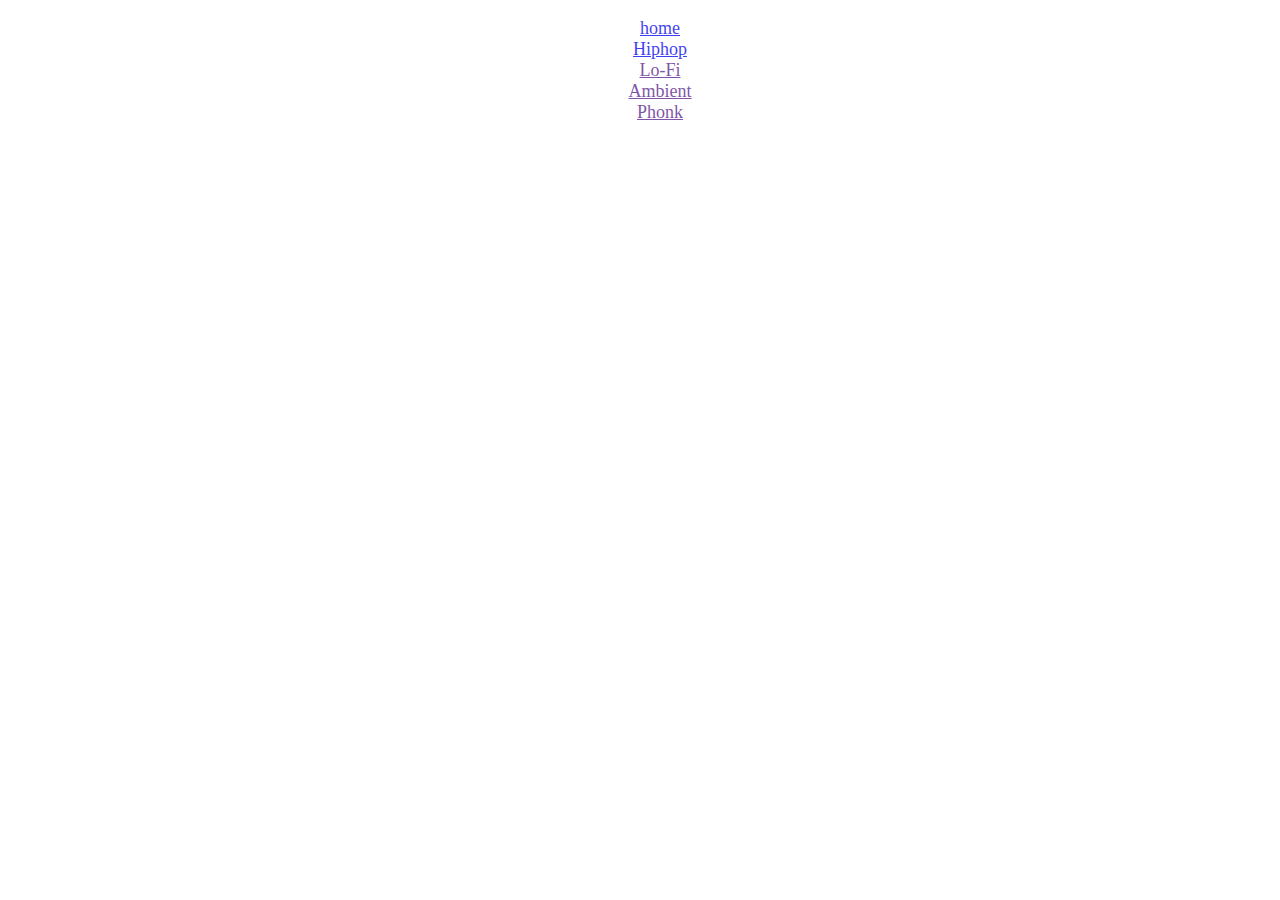
==== public_html/index.html @ c33a41a5 "first commit" ====
<!DOCTYPE html>
<html lang="en">
<head>
    <meta charset="UTF-8">
    <meta http-equiv="X-UA-Compatible" content="IE=edge">
    <meta name="viewport" content="width=device-width, initial-scale=1.0">
    <link rel="stylesheet" href="../assets/css/index.css">
    <link rel="stylesheet" href="../assets/css/nav.css">
    <title>home</title>
</head>
<body>
    <!-- make a navigation bar with links to every other page with a different genre and then play that genre -->
    <div class="nav">
        <ul>
            <li><a href="./index.html">home</a></li>
            <li><a href="./hiphop.html">Hiphop</a></li>
            <li><a href="">Lo-Fi</a></li>
            <li><a href="">Ambient</a></li>
            <li><a href="">Phonk</a></li>
        </ul>
    </div>
</body>
</html>
---- assets/css/index.css ----
body {
    /* background-image: url("https://media.giphy.com/media/1RBTyJ0wspEllt3i2c/giphy.gif"); */
    /* background-image: url("https://tenor.com/bLlQv.gif"); */
    background-image: url("https://media.giphy.com/media/fniVO5yA3ddAq6A19V/giphy.gif");
    background-repeat: no-repeat;
    background-size: cover;
}
---- assets/css/nav.css ----
.nav {
    list-style-type: none;
    text-align: center;
    font-size: large;
}

.nav li {
    display: flex;
    flex-direction: column;
    background-color: white;
    opacity: 75%;
}
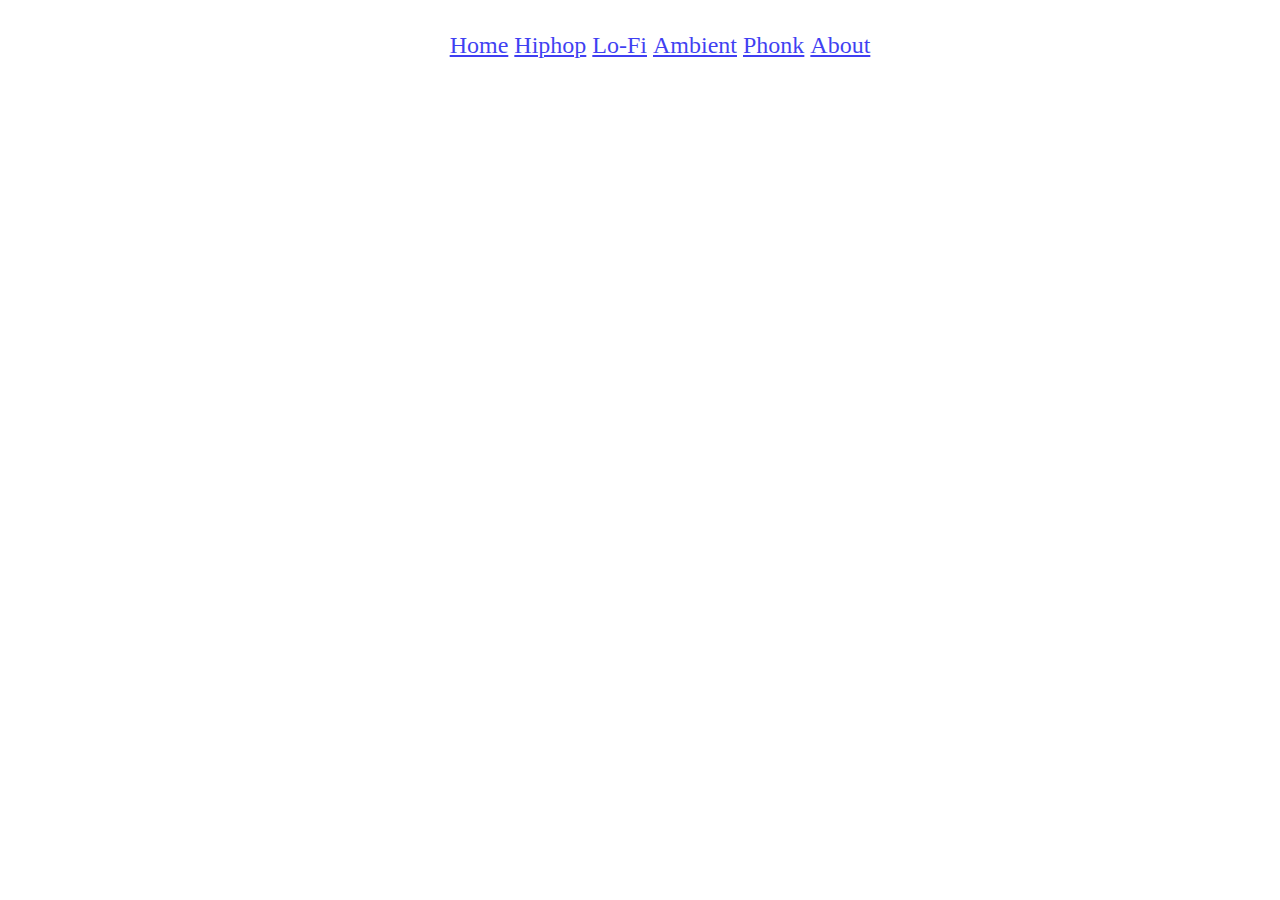
==== commit a9c9fc16: "added the major file structure" ====
--- a/public_html/index.html
+++ b/public_html/index.html
@@ -12,11 +12,12 @@
     <!-- make a navigation bar with links to every other page with a different genre and then play that genre -->
     <div class="nav">
         <ul>
-            <li><a href="./index.html">home</a></li>
+            <li><a href="./index.html">Home</a></li>
             <li><a href="./hiphop.html">Hiphop</a></li>
-            <li><a href="">Lo-Fi</a></li>
-            <li><a href="">Ambient</a></li>
-            <li><a href="">Phonk</a></li>
+            <li><a href="./Lofi.html">Lo-Fi</a></li>
+            <li><a href="./ambient.html">Ambient</a></li>
+            <li><a href="./phonk.html">Phonk</a></li>
+            <li><a href="./about.html">About</a></li>
         </ul>
     </div>
 </body>
--- a/assets/css/nav.css
+++ b/assets/css/nav.css
@@ -1,11 +1,14 @@
 .nav {
+    display: flex;
+    flex-direction: column;
     list-style-type: none;
     text-align: center;
-    font-size: large;
+    font-size: x-large;
+
 }
 
 .nav li {
-    display: flex;
+    display: inline;
     flex-direction: column;
     background-color: white;
     opacity: 75%;
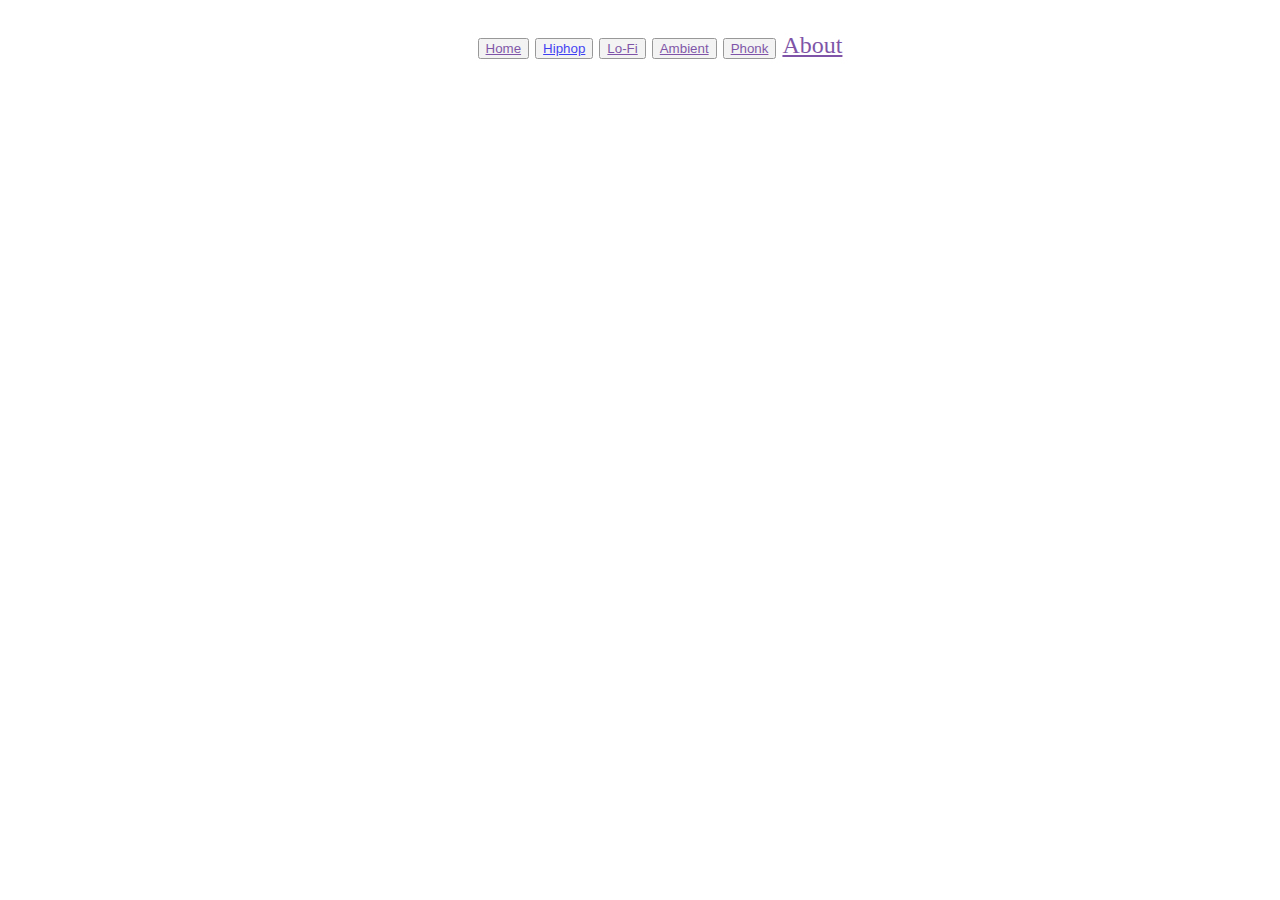
==== commit 9d36c363: "initial commit" ====
--- a/public_html/index.html
+++ b/public_html/index.html
@@ -6,19 +6,22 @@
     <meta name="viewport" content="width=device-width, initial-scale=1.0">
     <link rel="stylesheet" href="../assets/css/index.css">
     <link rel="stylesheet" href="../assets/css/nav.css">
+    <script src="../assets/js/cookiefix.js"></script>
     <title>home</title>
 </head>
 <body>
     <!-- make a navigation bar with links to every other page with a different genre and then play that genre -->
     <div class="nav">
         <ul>
-            <li><a href="./index.html">Home</a></li>
-            <li><a href="./hiphop.html">Hiphop</a></li>
-            <li><a href="./Lofi.html">Lo-Fi</a></li>
-            <li><a href="./ambient.html">Ambient</a></li>
-            <li><a href="./phonk.html">Phonk</a></li>
-            <li><a href="./about.html">About</a></li>
+            <!-- make a to button -->
+            <li><button><a href="">Home</a></button></li>
+            <li><button><a id="hiphop" class="changeGif" href="index.html">Hiphop</a></button></li>
+            <li><button><a id="lofi" class="changeGif" href="">Lo-Fi</a></button></li>
+            <li><button><a id="ambient" class="changeGif" href="">Ambient</a></button></li>
+            <li><button><a id="phonk" class="changeGif" href="">Phonk</a></button></li>
+            <li><a href="">About</a></li>
         </ul>
     </div>
+    
 </body>
 </html>--- a/assets/css/index.css
+++ b/assets/css/index.css
@@ -1,7 +1,10 @@
 body {
-    /* background-image: url("https://media.giphy.com/media/1RBTyJ0wspEllt3i2c/giphy.gif"); */
-    /* background-image: url("https://tenor.com/bLlQv.gif"); */
     background-image: url("https://media.giphy.com/media/fniVO5yA3ddAq6A19V/giphy.gif");
     background-repeat: no-repeat;
     background-size: cover;
-}+}
+
+
+/* other links you can use:  */
+/* -https://media.giphy.com/media/1RBTyJ0wspEllt3i2c/giphy.gif */
+/* -https://tenor.com/bLlQv.gif */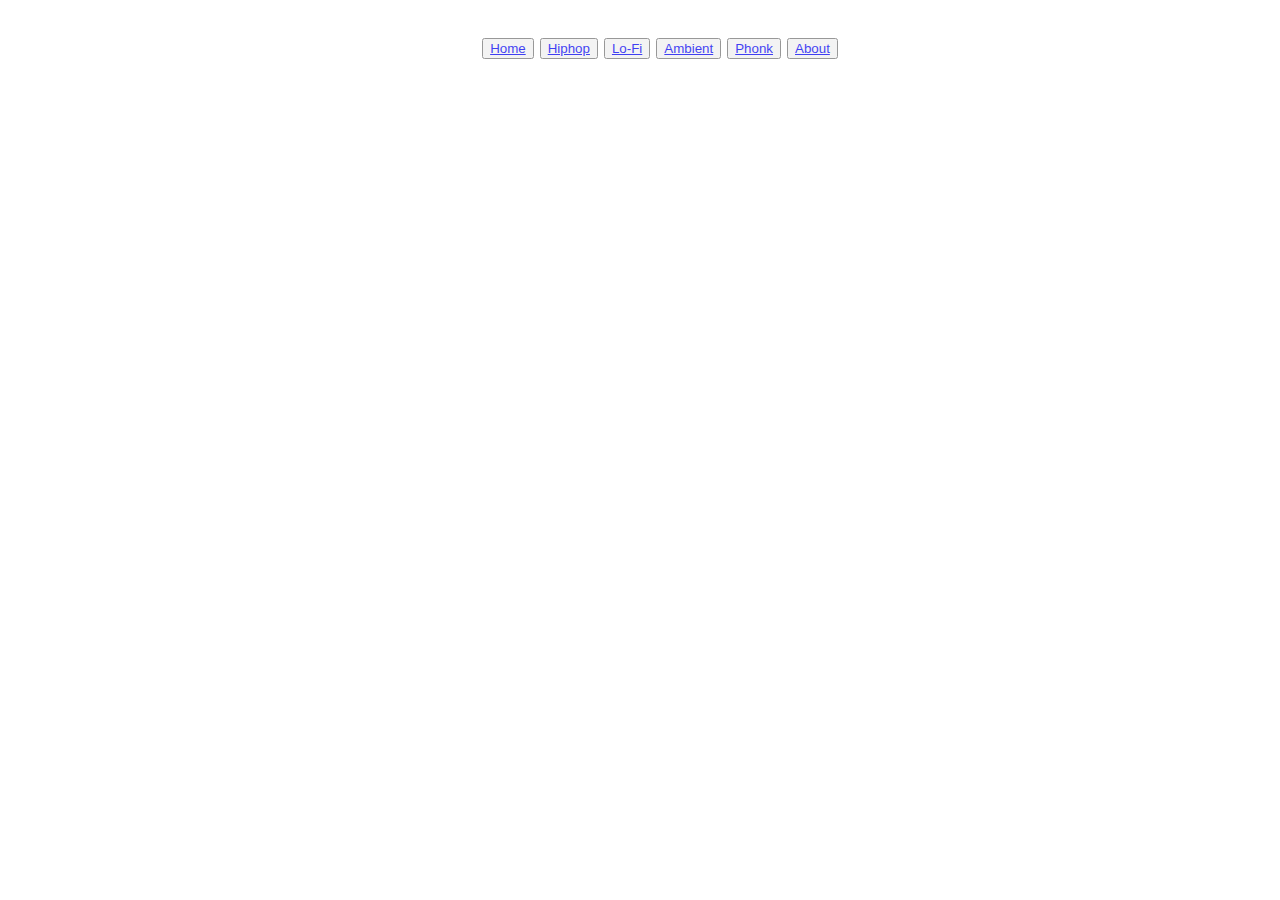
==== commit b543bddf: "intial commit" ====
--- a/public_html/index.html
+++ b/public_html/index.html
@@ -6,7 +6,8 @@
     <meta name="viewport" content="width=device-width, initial-scale=1.0">
     <link rel="stylesheet" href="../assets/css/index.css">
     <link rel="stylesheet" href="../assets/css/nav.css">
-    <script src="../assets/js/cookiefix.js"></script>
+    <link rel="shortcut icon" href="../assets/images/favicon.ico" type="image/x-icon">
+    <link rel="icon" href="../assets/images/favicon.ico" type="image/x-icon">
     <title>home</title>
 </head>
 <body>
@@ -14,12 +15,12 @@
     <div class="nav">
         <ul>
             <!-- make a to button -->
-            <li><button><a href="">Home</a></button></li>
-            <li><button><a id="hiphop" class="changeGif" href="index.html">Hiphop</a></button></li>
-            <li><button><a id="lofi" class="changeGif" href="">Lo-Fi</a></button></li>
-            <li><button><a id="ambient" class="changeGif" href="">Ambient</a></button></li>
-            <li><button><a id="phonk" class="changeGif" href="">Phonk</a></button></li>
-            <li><a href="">About</a></li>
+            <li><button><a href="index.html">Home</a></button></li>
+            <li><button><a id="hiphop" class="changeGif" href="hiphop.html">Hiphop</a></button></li>
+            <li><button><a id="lofi" class="changeGif" href="lofi.html">Lo-Fi</a></button></li>
+            <li><button><a id="ambient" class="changeGif" href="ambient.html">Ambient</a></button></li>
+            <li><button><a id="phonk" class="changeGif" href="phonk.html">Phonk</a></button></li>
+            <li><button><a id="about" class="changeGif" href="about.html">About</a></button></li>
         </ul>
     </div>
     
--- a/assets/css/index.css
+++ b/assets/css/index.css
@@ -4,6 +4,12 @@
     background-size: cover;
 }
 
+@media only screen and (max-width: 600px) {
+  body {
+    background-image: none;
+  }
+
+}
 
 /* other links you can use:  */
 /* -https://media.giphy.com/media/1RBTyJ0wspEllt3i2c/giphy.gif */
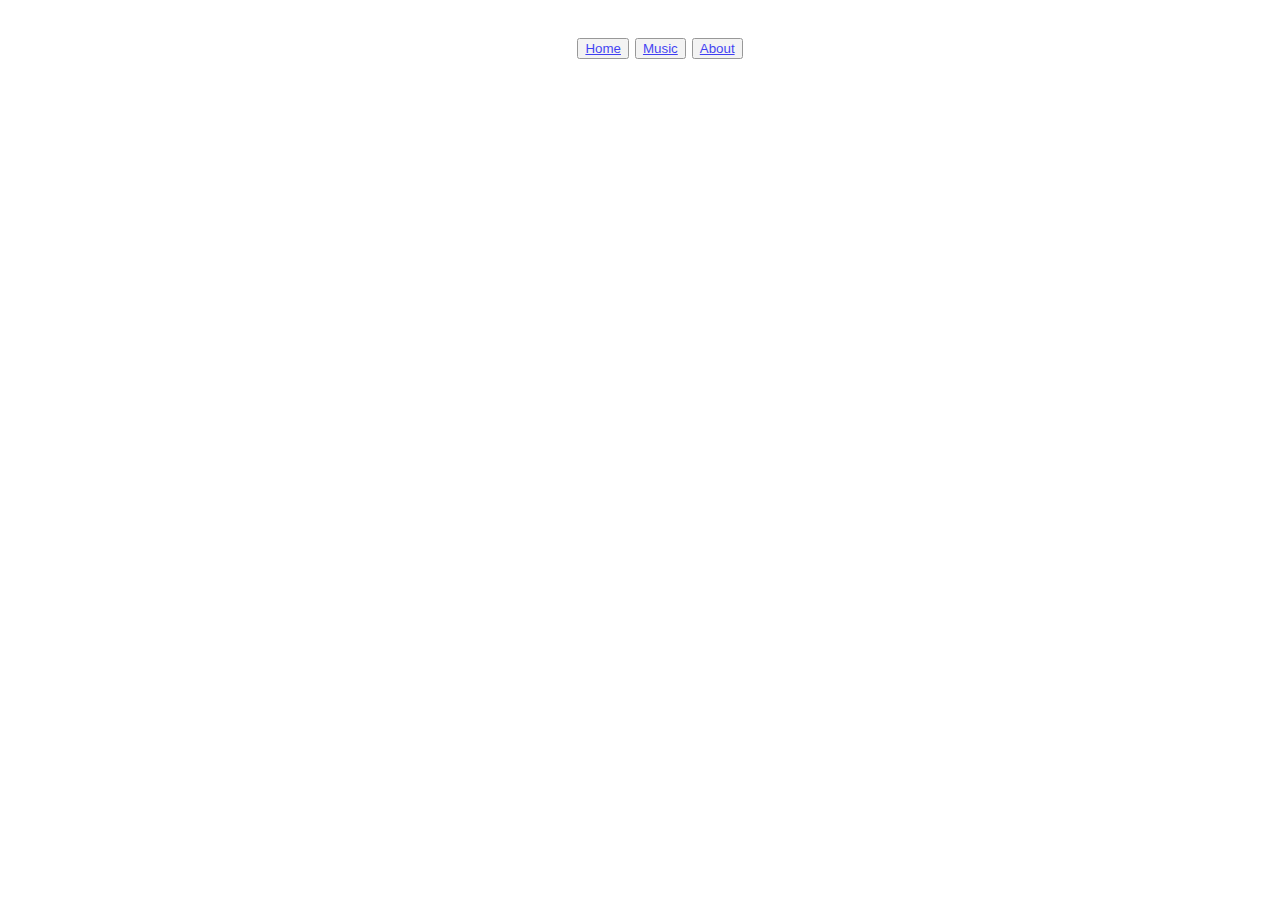
==== commit ec03757d: "initial commit" ====
--- a/public_html/index.html
+++ b/public_html/index.html
@@ -16,13 +16,9 @@
         <ul>
             <!-- make a to button -->
             <li><button><a href="index.html">Home</a></button></li>
-            <li><button><a id="hiphop" class="changeGif" href="hiphop.html">Hiphop</a></button></li>
-            <li><button><a id="lofi" class="changeGif" href="lofi.html">Lo-Fi</a></button></li>
-            <li><button><a id="ambient" class="changeGif" href="ambient.html">Ambient</a></button></li>
-            <li><button><a id="phonk" class="changeGif" href="phonk.html">Phonk</a></button></li>
-            <li><button><a id="about" class="changeGif" href="about.html">About</a></button></li>
+            <li><button><a id="hiphop" href="music.html">Music</a></button></li>
+            <li><button><a id="about" href="about.html">About</a></button></li>
         </ul>
     </div>
-    
 </body>
 </html>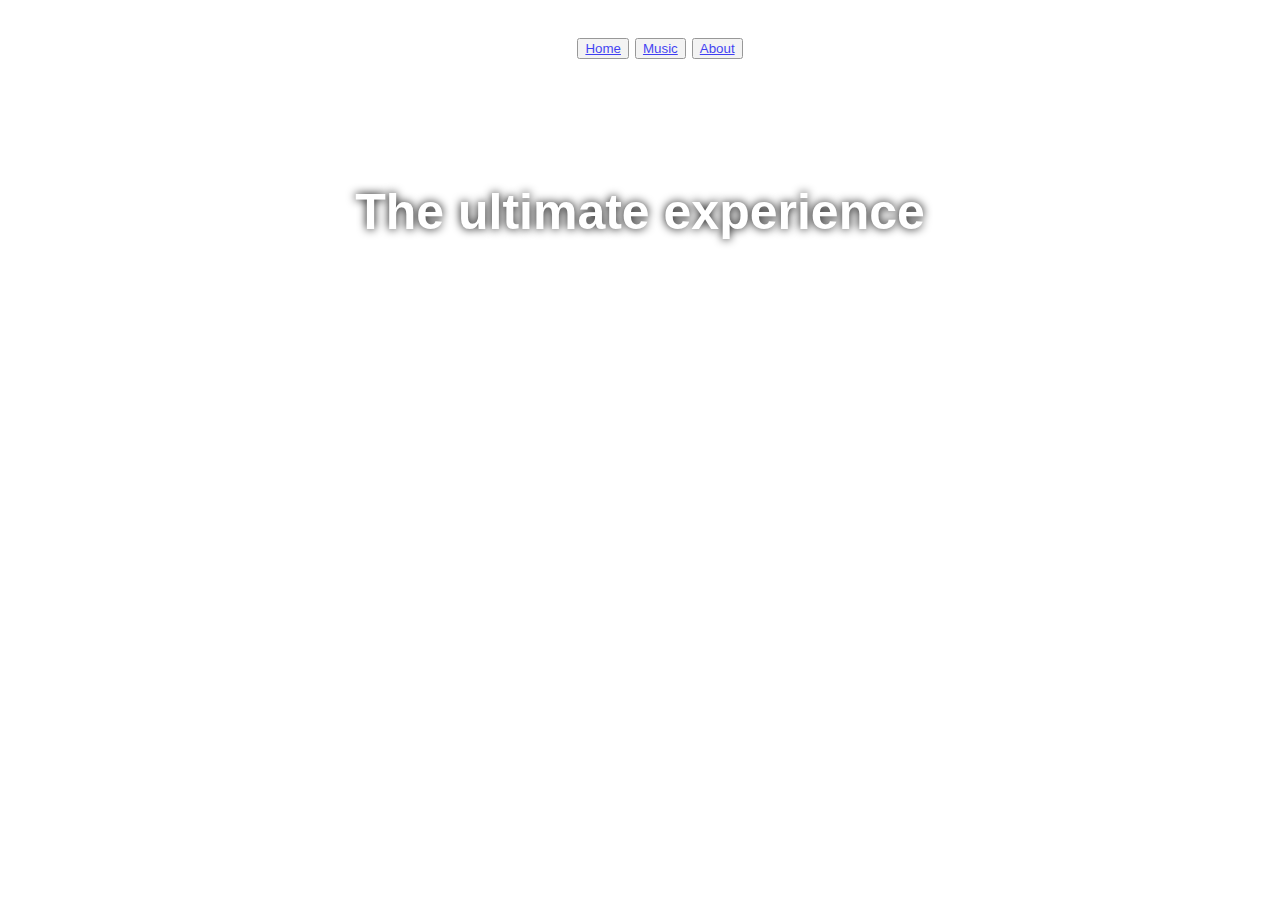
==== commit 9ae0b396: "changed about.html" ====
--- a/public_html/index.html
+++ b/public_html/index.html
@@ -8,7 +8,7 @@
     <link rel="stylesheet" href="../assets/css/nav.css">
     <link rel="shortcut icon" href="../assets/images/favicon.ico" type="image/x-icon">
     <link rel="icon" href="../assets/images/favicon.ico" type="image/x-icon">
-    <title>home</title>
+    <title>Lofi bar-Home</title>
 </head>
 <body>
     <!-- make a navigation bar with links to every other page with a different genre and then play that genre -->
@@ -20,5 +20,6 @@
             <li><button><a id="about" href="about.html">About</a></button></li>
         </ul>
     </div>
+    <h1 style="text-align: center;">The ultimate experience</h1>
 </body>
 </html>--- a/assets/css/index.css
+++ b/assets/css/index.css
@@ -1,16 +1,22 @@
 body {
-    background-image: url("https://media.giphy.com/media/fniVO5yA3ddAq6A19V/giphy.gif");
-    background-repeat: no-repeat;
-    background-size: cover;
+  background-image: url("https://media.giphy.com/media/fniVO5yA3ddAq6A19V/giphy.gif");
+  background-repeat: no-repeat;
+  background-size: cover;
+}
+
+h1 {
+  font-size: 50px;
+  color: #ffffff;
+  text-align: center;
+  margin-top: 100px;
+  font-family: "Poppins", sans-serif;
+  font-weight: 700;
+  text-shadow: 0 0 10px #000000;
 }
 
 @media only screen and (max-width: 600px) {
   body {
     background-image: none;
+    background-color: #f2f2f2;
   }
-
-}
-
-/* other links you can use:  */
-/* -https://media.giphy.com/media/1RBTyJ0wspEllt3i2c/giphy.gif */
-/* -https://tenor.com/bLlQv.gif */+}--- a/assets/css/nav.css
+++ b/assets/css/nav.css
@@ -1,15 +1,27 @@
 .nav {
-    display: flex;
-    flex-direction: column;
-    list-style-type: none;
-    text-align: center;
-    font-size: x-large;
-
+  display: flex;
+  flex-direction: column;
+  list-style-type: none;
+  text-align: center;
+  font-size: x-large;
 }
 
 .nav li {
-    display: inline;
-    flex-direction: column;
-    background-color: white;
-    opacity: 75%;
+  display: inline;
+  flex-direction: column;
+  background-color: white;
+  opacity: 75%;
 }
+
+@media only screen and (max-width: 600px) {
+  .nav {
+    flex-direction: row;
+    justify-content: space-around;
+    align-items: center;
+  }
+
+  .nav li {
+    display: block;
+    margin: 10px;
+  }
+}